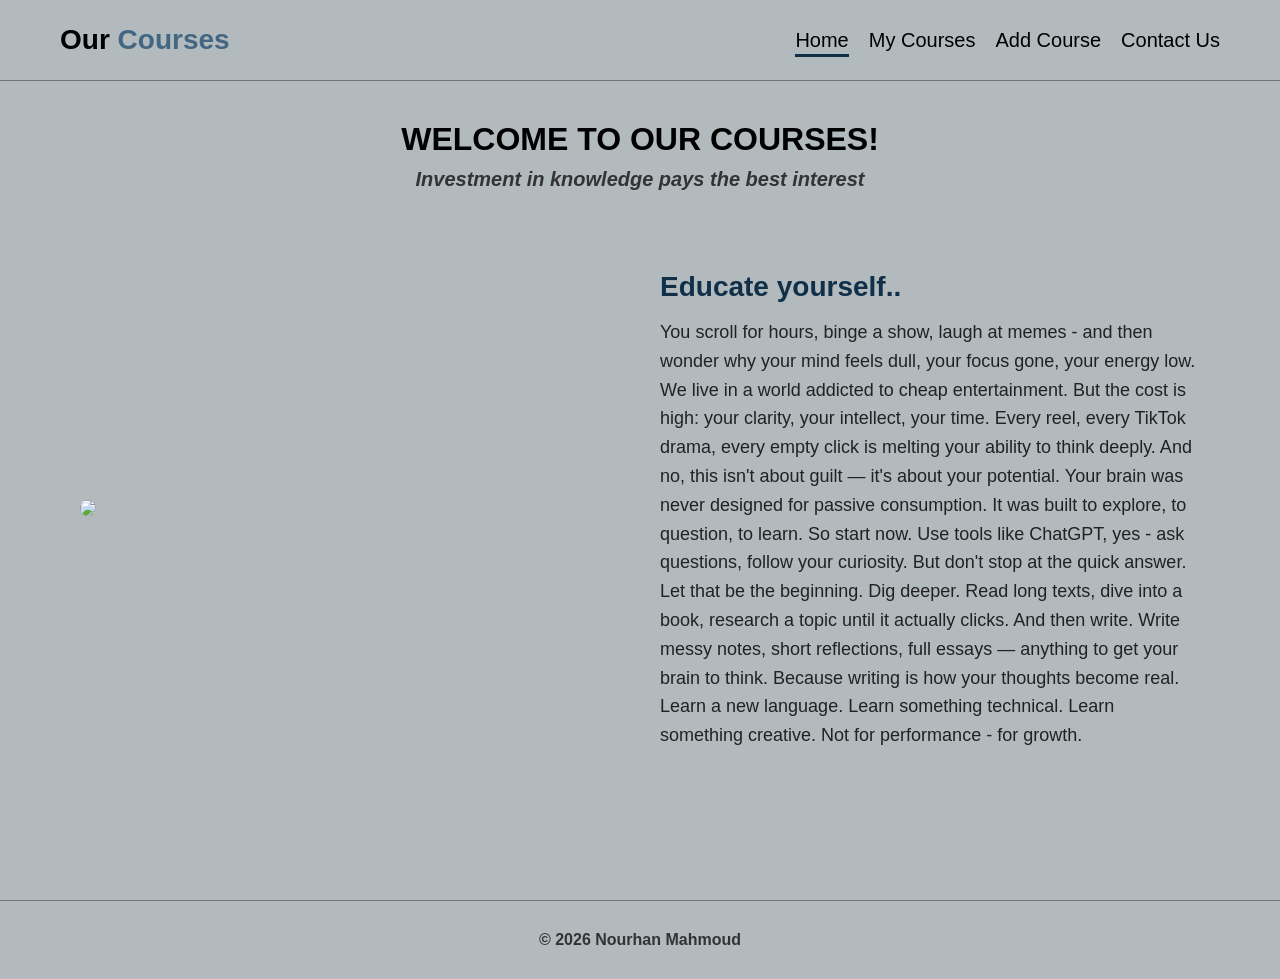
==== index.html @ 49792037 "Add files via upload" ====
<!DOCTYPE html>
<html lang="en">

<head>
    <meta charset="UTF-8">
    <meta name="viewport" content="width=device-width, initial-scale=1.0">
    <link rel="stylesheet" href="style.css">
    <title>Task</title>
</head>

<body>
    <header>
        <nav>
            <div class="container">
                <div class="information">
                    <h3> Our <span>Courses</span></h3>
                </div>
                <div class="links">
                    <ul>
                        <li class="active"><a href="index.html">Home</a></li>
                        <li><a href="courses.html">My Courses</a></li>
                        <li><a href="add.html">Add Course</a></li>
                        <li><a href="contact.html">Contact Us</a></li>
                    </ul>
                </div>
            </div>
        </nav>
        <div class="content">
            <h2>WELCOME TO OUR COURSES!</h2>
            <h4>Investment in knowledge pays the best interest</h4>
        </div>
        <div class="box">
            <div class="more">
                <img src="./img1.jpg">
            </div>
            <div class="words">
                <h5>Educate yourself..</h5>
                <p>You scroll for hours, binge a show, laugh at memes - and then wonder why your mind feels dull, your focus gone, your energy low. We live in a world addicted to cheap entertainment. But the cost is high: your clarity, your intellect, your
                    time. Every reel, every TikTok drama, every empty click is melting your ability to think deeply. And no, this isn't about guilt — it's about your potential. Your brain was never designed for passive consumption. It was built to explore,
                    to question, to learn. So start now. Use tools like ChatGPT, yes - ask questions, follow your curiosity. But don't stop at the quick answer. Let that be the beginning. Dig deeper. Read long texts, dive into a book, research a topic
                    until it actually clicks. And then write. Write messy notes, short reflections, full essays — anything to get your brain to think. Because writing is how your thoughts become real. Learn a new language. Learn something technical. Learn
                    something creative. Not for performance - for growth.
                </p>
            </div>
        </div>
    </header>
    <footer>
        <p>&copy; 2026 Nourhan Mahmoud</p>
    </footer>
</body>


</html>
---- style.css ----
:root {
    --main-bg: #b2babd;
    --border-color: #737373;
    --primary-color: #436782;
    --dark-blue: #102f48;
    --text-black: black;
    --text-dark: #222;
    --text-gray: #333;
    --white: white;
    --shadow: 0 10px 30px rgba(0, 0, 0, 0.15);
}

* {
    padding: 0;
    margin: 0;
    box-sizing: border-box;
}

body {
    background-color: var(--main-bg);
    font-family: "Arial", sans-serif;
    display: flex;
    flex-direction: column;
    min-height: 100vh;
}

header {
    min-height: 100vh;
    padding-bottom: 50px;
}

nav {
    border-bottom: 1px solid var(--border-color);
    background-color: var(--main-bg);
}

nav .container {
    max-width: 1200px;
    margin: 0 auto;
    height: 80px;
    display: flex;
    justify-content: space-between;
    align-items: center;
    padding: 0 20px;
}

nav .information h3 {
    font-size: 28px;
    color: var(--text-black);
}

nav .information h3 span {
    color: var(--primary-color);
}

nav .links ul {
    list-style: none;
    display: flex;
    gap: 20px;
}

nav .links ul li a {
    color: var(--text-black);
    font-size: 20px;
    text-decoration: none;
}

nav .links ul li {
    position: relative;
}

nav .links ul li::after {
    content: "";
    position: absolute;
    bottom: -5px;
    left: 0;
    width: 100%;
    height: 3px;
    background-color: var(--dark-blue);
    opacity: 0;
    transition: 0.3s;
}

nav .links ul li.active::after {
    opacity: 1;
}

header .content {
    padding: 40px 20px;
    text-align: center;
}

header .content h2 {
    font-size: 32px;
    margin-bottom: 10px;
}

header .content h4 {
    font-size: 20px;
    font-style: italic;
    color: var(--text-gray);
}

.box {
    display: flex;
    align-items: center;
    justify-content: center;
    gap: 40px;
    padding: 40px;
    max-width: 1200px;
    margin: 0 auto;
}

.box .more,
.words {
    flex: 1;
}

.box .more img {
    width: 100%;
    border-radius: 8px;
}

.words h5 {
    font-size: 28px;
    margin-bottom: 15px;
    color: var(--dark-blue);
}

.words p {
    font-size: 18px;
    line-height: 1.6;
    color: var(--text-dark);
}

.table {
    width: fit-content;
    margin: 80px auto;
    background-color: var(--dark-blue);
    padding: 40px;
    border-radius: 8px;
    box-shadow: var(--shadow);
}

.table p {
    font-size: 30px;
    text-align: center;
    color: var(--white);
    margin-bottom: 20px;
}

th,
td {
    color: #c8d2d5;
    padding: 15px 10px;
    border-bottom: 2px solid var(--white);
    font-family: "Segoe UI", sans-serif;
    text-align: center;
}

.contact,
.Add {
    display: flex;
    flex-direction: column;
    align-items: center;
    margin: 60px 0;
}

.contact form,
.Add form {
    background-color: var(--white);
    padding: 40px;
    border-radius: 12px;
    box-shadow: var(--shadow);
    width: 100%;
    max-width: 450px;
}

.f,
.input-group {
    margin-bottom: 20px;
    text-align: left;
}

.f label,
.input-group label {
    display: block;
    margin-bottom: 8px;
    font-size: 16px;
    font-weight: bold;
    color: var(--dark-blue);
}

.f input,
.input-group input,
.input-group textarea {
    width: 100%;
    padding: 12px;
    border: 1px solid #ccc;
    border-radius: 5px;
}

.input-group select {
    width: 100%;
    padding: 12px;
    border: 1px solid #ccc;
    border-radius: 5px;
    background-color: var(--white);
    font-size: 14px;
    cursor: pointer;
}

.contact .t p,
.Add .title p {
    font-size: 32px;
    color: var(--dark-blue);
    font-weight: bold;
    margin-bottom: 10px;
}

button {
    width: 100%;
    padding: 12px;
    background-color: var(--primary-color);
    color: var(--white);
    border: none;
    border-radius: 5px;
    font-size: 18px;
    cursor: pointer;
    transition: 0.3s;
}

button:hover {
    background-color: var(--dark-blue);
    opacity: 0.9;
}

.end ul {
    list-style: none;
    margin-top: 20px;
    color: var(--dark-blue);
    font-weight: bold;
    text-align: center;
}

footer {
    text-align: center;
    padding: 30px 20px;
    width: 100%;
    background-color: var(--main-bg);
    border-top: 1px solid var(--border-color);
    margin-top: auto;
}

footer p {
    color: var(--text-gray);
    font-size: 16px;
    font-weight: bold;
}

@media (max-width: 768px) {
    .box {
        flex-direction: column;
    }
    nav .container {
        flex-direction: column;
        height: auto;
        padding: 15px;
    }
    nav .links ul {
        margin-top: 15px;
        flex-wrap: wrap;
        justify-content: center;
    }
    .table {
        width: 95%;
        overflow-x: auto;
    }
}
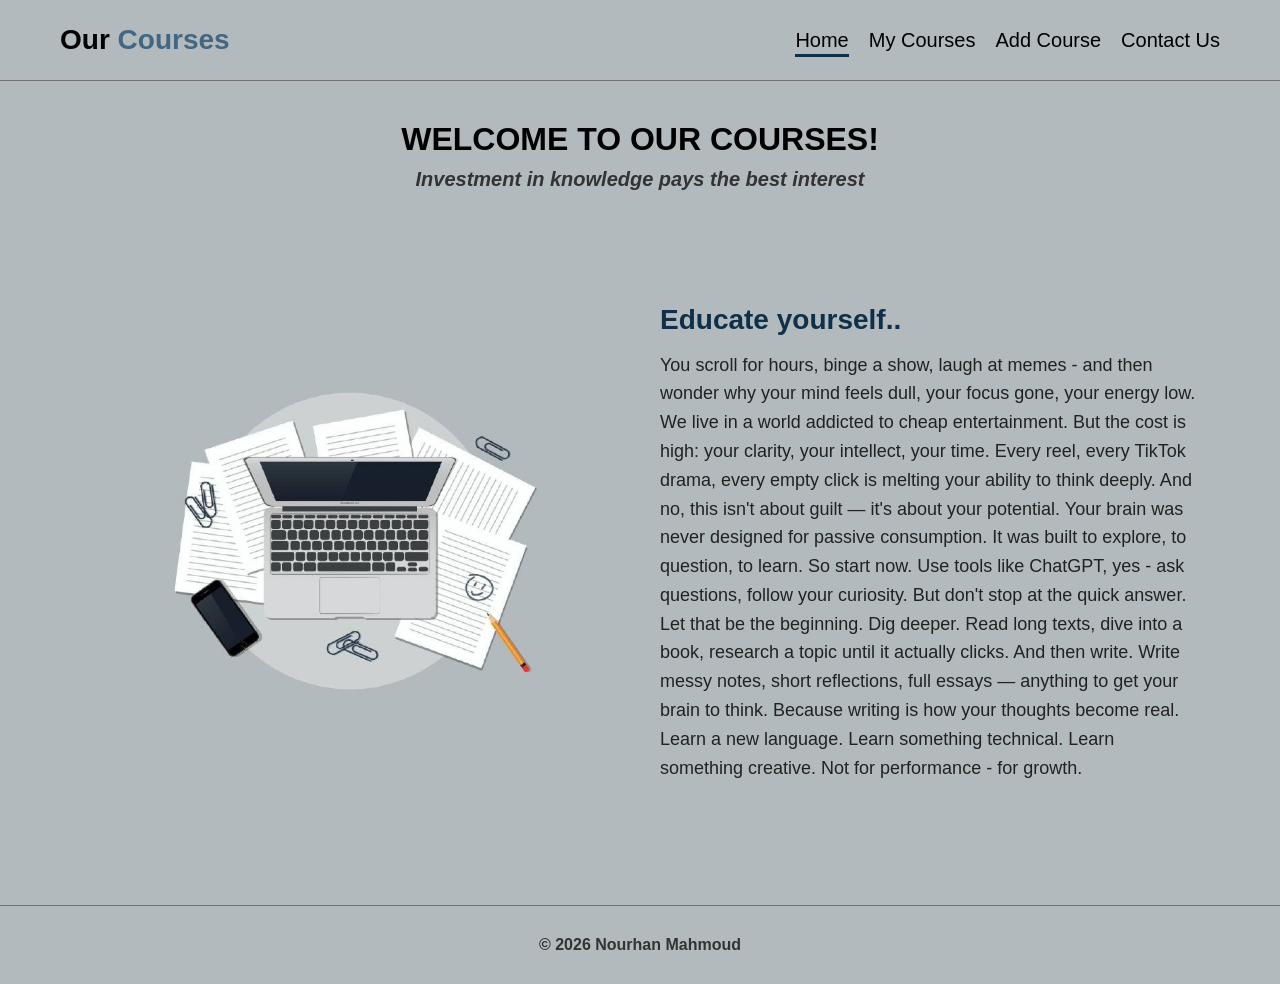
==== commit 7553eb35: "Add files via upload" ====
--- a/index.html
+++ b/index.html
@@ -31,14 +31,22 @@
         </div>
         <div class="box">
             <div class="more">
-                <img src="./img1.jpg">
+                <img src="./5972120655106870968_120.jpg">
             </div>
             <div class="words">
                 <h5>Educate yourself..</h5>
-                <p>You scroll for hours, binge a show, laugh at memes - and then wonder why your mind feels dull, your focus gone, your energy low. We live in a world addicted to cheap entertainment. But the cost is high: your clarity, your intellect, your
-                    time. Every reel, every TikTok drama, every empty click is melting your ability to think deeply. And no, this isn't about guilt — it's about your potential. Your brain was never designed for passive consumption. It was built to explore,
-                    to question, to learn. So start now. Use tools like ChatGPT, yes - ask questions, follow your curiosity. But don't stop at the quick answer. Let that be the beginning. Dig deeper. Read long texts, dive into a book, research a topic
-                    until it actually clicks. And then write. Write messy notes, short reflections, full essays — anything to get your brain to think. Because writing is how your thoughts become real. Learn a new language. Learn something technical. Learn
+                <p>You scroll for hours, binge a show, laugh at memes - and then wonder why your mind feels dull, your
+                    focus gone, your energy low. We live in a world addicted to cheap entertainment. But the cost is
+                    high: your clarity, your intellect, your
+                    time. Every reel, every TikTok drama, every empty click is melting your ability to think deeply. And
+                    no, this isn't about guilt — it's about your potential. Your brain was never designed for passive
+                    consumption. It was built to explore,
+                    to question, to learn. So start now. Use tools like ChatGPT, yes - ask questions, follow your
+                    curiosity. But don't stop at the quick answer. Let that be the beginning. Dig deeper. Read long
+                    texts, dive into a book, research a topic
+                    until it actually clicks. And then write. Write messy notes, short reflections, full essays —
+                    anything to get your brain to think. Because writing is how your thoughts become real. Learn a new
+                    language. Learn something technical. Learn
                     something creative. Not for performance - for growth.
                 </p>
             </div>
